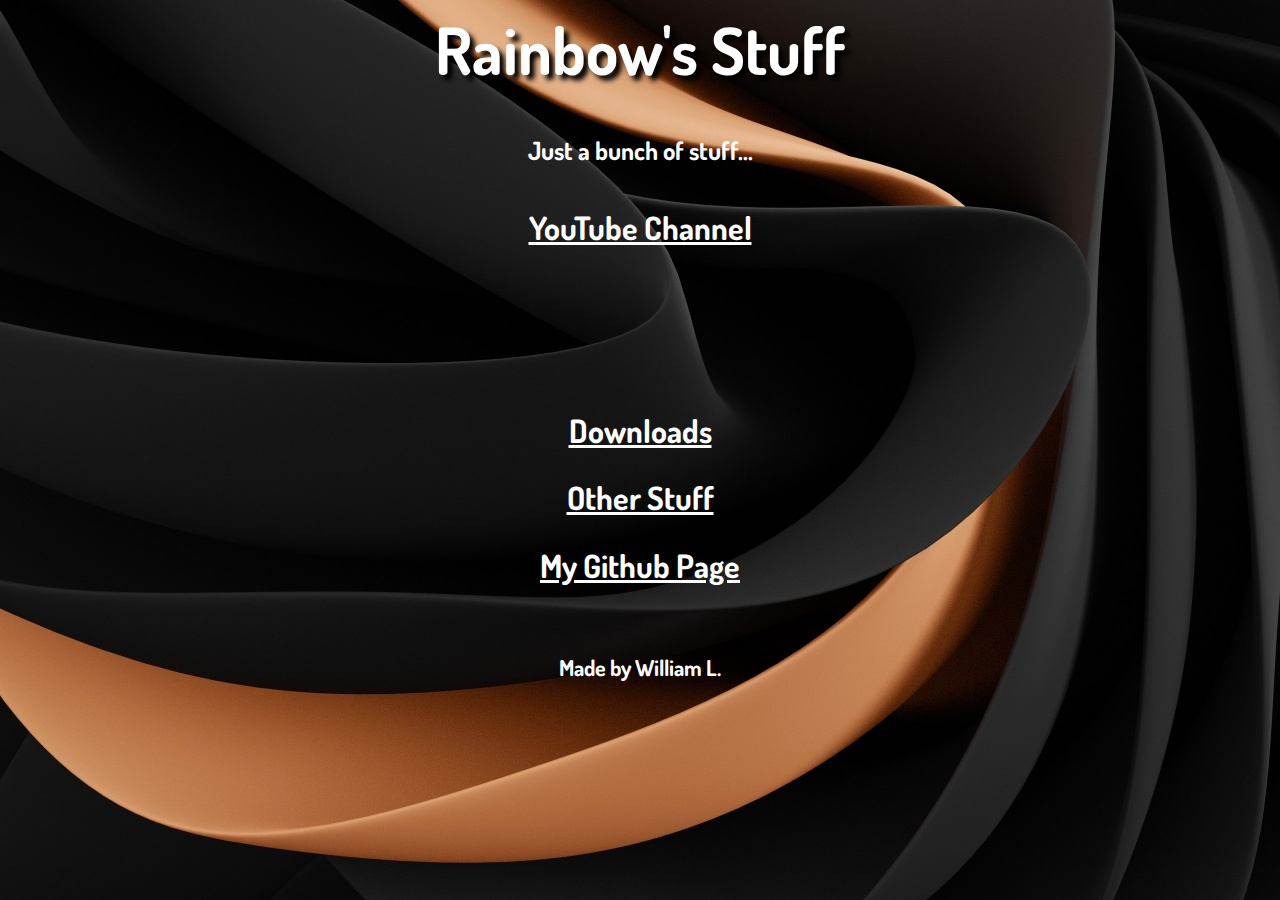
==== index.html @ 00820f60 "Add files via upload" ====
<head>
<link rel="stylesheet" href="MainStyle.css">
<link rel="preconnect" href="https://fonts.googleapis.com">
<link rel="preconnect" href="https://fonts.gstatic.com" crossorigin>
<link href="https://fonts.googleapis.com/css2?family=Dosis:wght@800&display=swap" rel="stylesheet">
<title>Rainbow's Stuff</title>
</head>
<body>
<h1>Rainbow's Stuff</h1>
<h5>Just a bunch of stuff...</h5>
<h2><a href="https://www.youtube.com/@rainbowfiregamin" target="_blank">YouTube Channel</a></h2>
<h2 class="hidden"><a href="YxorpPage.html">Proxies</a></h2>
<h2 class="hidden"><a href="PotterPage.html">Games</a></h2>
<h2><a href="DownloadPage.html">Downloads</a></h2>
<h2><a href="OtherStuffPage.html">Other Stuff</a></h2>
<h2><a href="https://github.com/RainbowFireGamin" target="_black">My Github Page</a></h2>
</body>
<br>
<h3>Made by William L.</h3>
---- MainStyle.css ----
h1 {
    font-family: 'Dosis', sans-serif;
    text-align: center;
    color: white;
    font-size: 65px;
    text-shadow: 5px 5px 5px #000000;
}

body {
    background-image: url("page-background2.png");
}

h5 {
    font-family: dosis;
    color: white;
    text-align: center;
    font-size: 25px;
}

d {
    font-family: dosis;
    color: white;
    text-align: center;
    font-size: 25px;
}


h2 {
    font-size: 32;
    color: white;
    text-align: center;
    font-family: dosis;
}

h3 {
    font-size: 22;
    color: white;
    text-align: center;
    font-family: dosis;
}

h4 {
    font-size: 22;
    color: white;
    object-position: 5px 5%;
    font-family: dosis;
    position: fixed;
  bottom: 625;
  right: 0;
  width: 1300px;
}

a:link, a:visited {
    color: white;
}

a:hover, a:active {
    color: grey;
    text-shadow: 5px 5px 5px #000000;
}

img {
    height: 200px;
    border-radius: 10px;
}

.hidden {
    opacity: 0%;
}
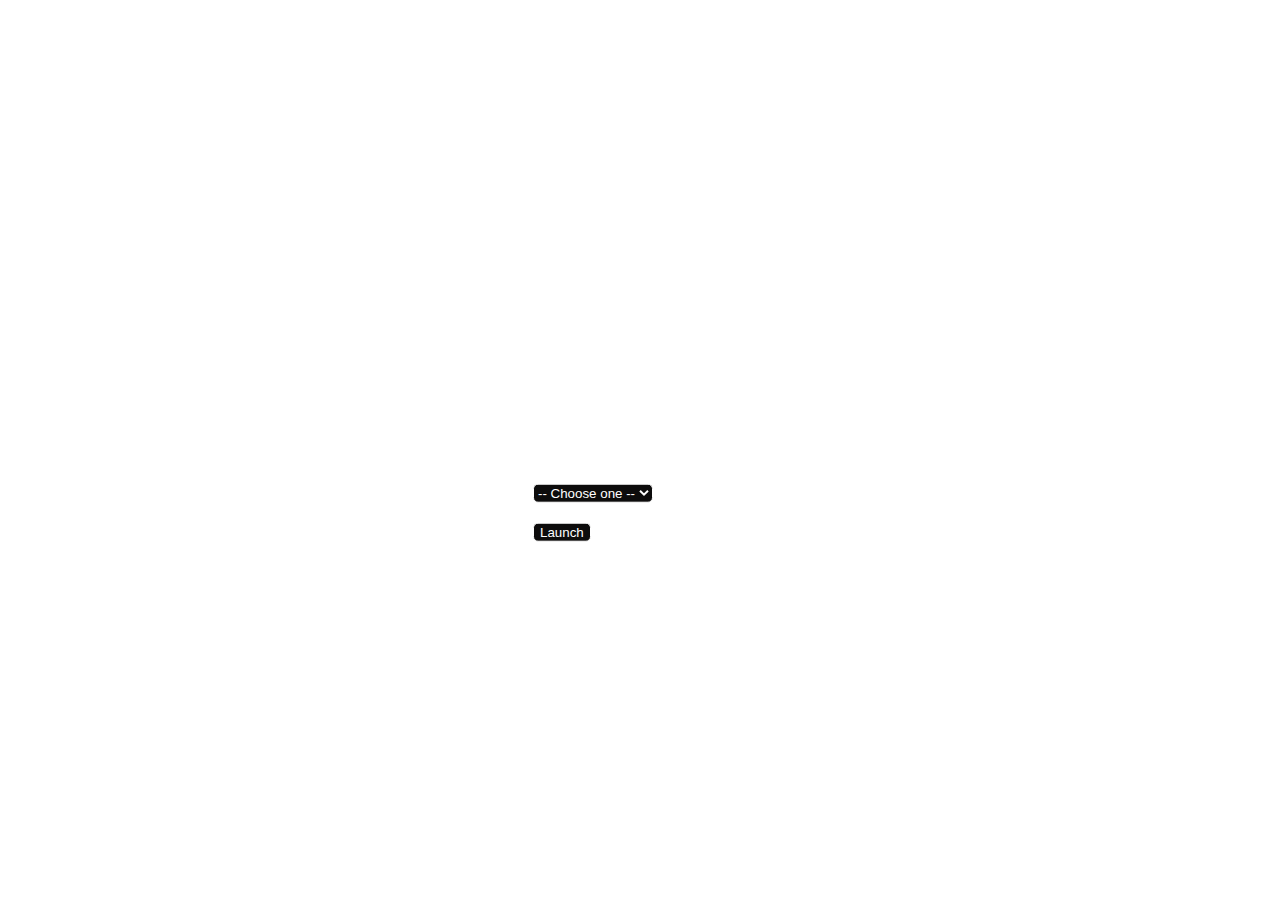
==== commit 96aca0d2: "Add files via upload" ====
--- a/index.html
+++ b/index.html
@@ -1,19 +1,128 @@
+<!DOCTYPE html>
+<html>
+
 <head>
-<link rel="stylesheet" href="MainStyle.css">
-<link rel="preconnect" href="https://fonts.googleapis.com">
-<link rel="preconnect" href="https://fonts.gstatic.com" crossorigin>
-<link href="https://fonts.googleapis.com/css2?family=Dosis:wght@800&display=swap" rel="stylesheet">
-<title>Rainbow's Stuff</title>
+	<title>Precision Client (1.5.2-beta_0.2)</title>
+	<meta charset="UTF-8" />
+	<meta content="Precision Client is a custom eaglercraft client with QOL features, custom texture packs, and more." name="description" />
+	<meta content="EtcherFX" name="author" />
+	<meta content="Precision Client" property="og:title" />
+	<meta content="en-US" property="og:locale" />
+	<meta content="website" property="og:type" />
+	<meta content="//precisionclient.vercel.app" property="og:url" />
+	<!--meta content="IMAGE" property="og:image"/>-->
+	<meta content="Precision Client is a custom eaglercraft client with QOL features, custom texture packs, and more."
+		property="og:description" />
+	<script type="text/javascript" src="eagswebrtc.js"></script>
+	<script type="text/javascript" src="classes.js"></script>
+	<style>
+		@font-face {
+			font-family: "Product Sans";
+			src: url(ProductSans.ttf);
+		}
+	</style>
 </head>
-<body>
-<h1>Rainbow's Stuff</h1>
-<h5>Just a bunch of stuff...</h5>
-<h2><a href="https://www.youtube.com/@rainbowfiregamin" target="_blank">YouTube Channel</a></h2>
-<h2 class="hidden"><a href="YxorpPage.html">Proxies</a></h2>
-<h2 class="hidden"><a href="PotterPage.html">Games</a></h2>
-<h2><a href="DownloadPage.html">Downloads</a></h2>
-<h2><a href="OtherStuffPage.html">Other Stuff</a></h2>
-<h2><a href="https://github.com/RainbowFireGamin" target="_black">My Github Page</a></h2>
+
+<body style="margin: 0; width: 100vw; height: 100vh; font-family:
+'Product Sans'" id="game_frame" class="gameframe">
+	<div id="Selection"
+		style="display: inline-block; position: absolute; top:50%; left: 50%; transform: translate(-50%, -50%)">
+		<style>
+			html {
+				color: #fff;
+			}
+
+			.starter {
+				border-radius: 5px;
+				border: 1px solid #fff;
+				background-color: #0d0c0c;
+				color: #fff;
+			}
+
+			.dropdown {
+				position: relative;
+				display: inline-block;
+				border-radius: 5px;
+				border: 1px solid #fff;
+				background-color: #0d0c0c;
+				color: #fff;
+			}
+
+			.gameframe {
+				background-image: url("bg.png");
+				background-size: cover;
+				background-repeat: no-repeat;
+			}
+		</style>
+		<h1>Precision Client</h1>
+		<h3>Select a texture pack:</h3>
+		<select id="Packs" class="dropdown">
+			<option>-- Choose one --</option>
+			<option value="defaultold">Default Old</option>
+			<option value="defaultnew">Default 1.17+</option>
+			<option value="bombies">Bombies 180k</option>
+			<option value="bones">Bare Bones</option>
+			<option value="modifiednew">Modified 1.17+</option>
+			<option value="miamiprivate">Miami Private</option>
+			<option value="nebula">Nebula</option>
+			<option value="ricefault">Ricefault</option>
+			<option value="tightfault">Tightfault</option>
+			<option value="walifault">Walifault</option>
+		</select>
+		<br /><br />
+		<input class="starter" type="button" value="Launch" onclick="Start();" />
+	</div>
+	<script type="text/javascript">
+		if (document.location.href.startsWith("file:")) {
+			alert("You cannot 'open' this file in your browser, the code doesn't work. Upload this folder to your HTTP(s) server and access it via the internet to launch the stable-download game. This is not a bug, please read the documentation.");
+		} else {
+			var PackSelect = document.getElementById("Packs");
+			function Start() {
+				if (PackSelect.selectedIndex !== 0) {
+					var Selected = PackSelect.options[PackSelect.selectedIndex].value;
+					document.getElementById("Selection").style.display = "none";
+					localStorage.LastPack = Selected;
+					const relayId = Math.floor(Math.random() * 3);
+					window.eaglercraftOpts = {
+						container: "game_frame",
+						assetsURI: `packs/${Selected}.epk`,
+						serverWorkerURI: "worker_bootstrap.js",
+						worldsFolder: "MAIN",
+						servers: [
+							{ serverName: "Riolubruhs Shit MC Server (Unproxied)", serverAddress: "wss://riolubruh-server.riolubruh.repl.co", hideAddress: false },
+							{ serverName: "Riolubruhs Shit MC Server (Proxied)", serverAddress: "wss://eaglercraft.riolubro2.workers.dev", hideAddress: false },
+							{ serverName: "A*spixel", serverAddress: "wss://web.asspixel.net/CAPixel/", hideAddress: false },
+							{ serverName: "Ayunboom", serverAddress: "wss://sus.shhnowisnottheti.me", hideAddress: false }
+						],
+						relays: [
+							{ addr: "wss://relay.deev.is/", name: "lax1dude relay #1", primary: relayId == 0 },
+							{ addr: "wss://relay.lax1dude.net/", name: "lax1dude relay #2", primary: relayId == 1 },
+							{ addr: "wss://relay.shhnowisnottheti.me/", name: "ayunami relay #1", primary: relayId == 2 }
+						],
+						mainMenu: {
+							splashes: [], eaglerLogo: false
+						}
+					};
+					(function () {
+						var q = window.location.search;
+						if (typeof q === 'string' && q.startsWith("?")) {
+							q = new URLSearchParams(q);
+							var s = q.get("server");
+							if (s) window.minecraftOpts.push(s);
+						}
+					})();
+					main();
+				} else
+					alert("You need to select a pack");
+			}
+		}
+		if (localStorage.LastPack)
+			for (Pack of PackSelect.children)
+				if (Pack.value === localStorage.LastPack) {
+					Pack.selected = "selected";
+					break;
+				}
+	</script>
 </body>
-<br>
-<h3>Made by William L.</h3>+
+</html>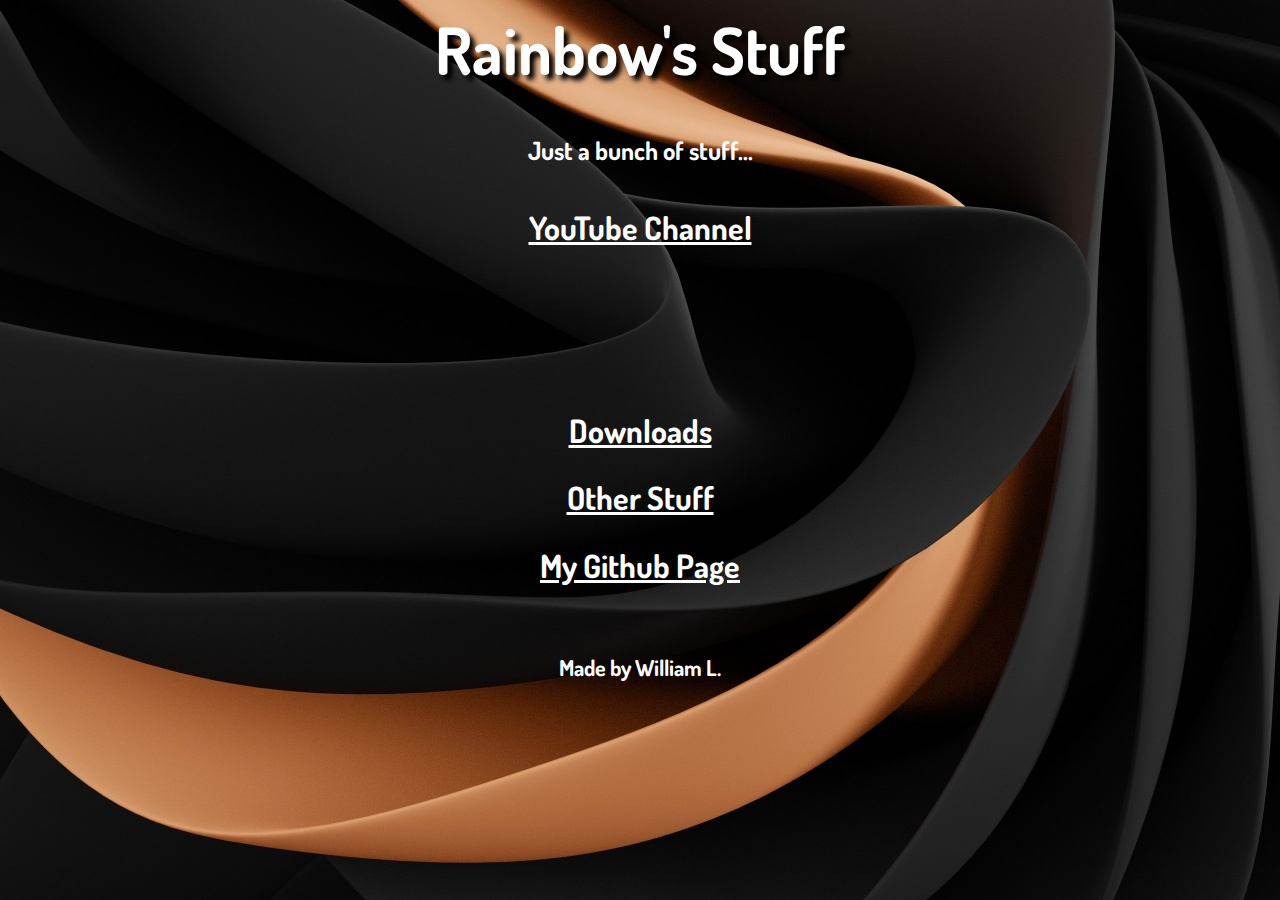
==== commit 06a010ed: "Update index.html" ====
--- a/index.html
+++ b/index.html
@@ -1,128 +1,19 @@
-<!DOCTYPE html>
-<html>
-
 <head>
-	<title>Precision Client (1.5.2-beta_0.2)</title>
-	<meta charset="UTF-8" />
-	<meta content="Precision Client is a custom eaglercraft client with QOL features, custom texture packs, and more." name="description" />
-	<meta content="EtcherFX" name="author" />
-	<meta content="Precision Client" property="og:title" />
-	<meta content="en-US" property="og:locale" />
-	<meta content="website" property="og:type" />
-	<meta content="//precisionclient.vercel.app" property="og:url" />
-	<!--meta content="IMAGE" property="og:image"/>-->
-	<meta content="Precision Client is a custom eaglercraft client with QOL features, custom texture packs, and more."
-		property="og:description" />
-	<script type="text/javascript" src="eagswebrtc.js"></script>
-	<script type="text/javascript" src="classes.js"></script>
-	<style>
-		@font-face {
-			font-family: "Product Sans";
-			src: url(ProductSans.ttf);
-		}
-	</style>
+<link rel="stylesheet" href="MainStyle.css">
+<link rel="preconnect" href="https://fonts.googleapis.com">
+<link rel="preconnect" href="https://fonts.gstatic.com" crossorigin>
+<link href="https://fonts.googleapis.com/css2?family=Dosis:wght@800&display=swap" rel="stylesheet">
+<title>Rainbow's Stuff</title>
 </head>
-
-<body style="margin: 0; width: 100vw; height: 100vh; font-family:
-'Product Sans'" id="game_frame" class="gameframe">
-	<div id="Selection"
-		style="display: inline-block; position: absolute; top:50%; left: 50%; transform: translate(-50%, -50%)">
-		<style>
-			html {
-				color: #fff;
-			}
-
-			.starter {
-				border-radius: 5px;
-				border: 1px solid #fff;
-				background-color: #0d0c0c;
-				color: #fff;
-			}
-
-			.dropdown {
-				position: relative;
-				display: inline-block;
-				border-radius: 5px;
-				border: 1px solid #fff;
-				background-color: #0d0c0c;
-				color: #fff;
-			}
-
-			.gameframe {
-				background-image: url("bg.png");
-				background-size: cover;
-				background-repeat: no-repeat;
-			}
-		</style>
-		<h1>Precision Client</h1>
-		<h3>Select a texture pack:</h3>
-		<select id="Packs" class="dropdown">
-			<option>-- Choose one --</option>
-			<option value="defaultold">Default Old</option>
-			<option value="defaultnew">Default 1.17+</option>
-			<option value="bombies">Bombies 180k</option>
-			<option value="bones">Bare Bones</option>
-			<option value="modifiednew">Modified 1.17+</option>
-			<option value="miamiprivate">Miami Private</option>
-			<option value="nebula">Nebula</option>
-			<option value="ricefault">Ricefault</option>
-			<option value="tightfault">Tightfault</option>
-			<option value="walifault">Walifault</option>
-		</select>
-		<br /><br />
-		<input class="starter" type="button" value="Launch" onclick="Start();" />
-	</div>
-	<script type="text/javascript">
-		if (document.location.href.startsWith("file:")) {
-			alert("You cannot 'open' this file in your browser, the code doesn't work. Upload this folder to your HTTP(s) server and access it via the internet to launch the stable-download game. This is not a bug, please read the documentation.");
-		} else {
-			var PackSelect = document.getElementById("Packs");
-			function Start() {
-				if (PackSelect.selectedIndex !== 0) {
-					var Selected = PackSelect.options[PackSelect.selectedIndex].value;
-					document.getElementById("Selection").style.display = "none";
-					localStorage.LastPack = Selected;
-					const relayId = Math.floor(Math.random() * 3);
-					window.eaglercraftOpts = {
-						container: "game_frame",
-						assetsURI: `packs/${Selected}.epk`,
-						serverWorkerURI: "worker_bootstrap.js",
-						worldsFolder: "MAIN",
-						servers: [
-							{ serverName: "Riolubruhs Shit MC Server (Unproxied)", serverAddress: "wss://riolubruh-server.riolubruh.repl.co", hideAddress: false },
-							{ serverName: "Riolubruhs Shit MC Server (Proxied)", serverAddress: "wss://eaglercraft.riolubro2.workers.dev", hideAddress: false },
-							{ serverName: "A*spixel", serverAddress: "wss://web.asspixel.net/CAPixel/", hideAddress: false },
-							{ serverName: "Ayunboom", serverAddress: "wss://sus.shhnowisnottheti.me", hideAddress: false }
-						],
-						relays: [
-							{ addr: "wss://relay.deev.is/", name: "lax1dude relay #1", primary: relayId == 0 },
-							{ addr: "wss://relay.lax1dude.net/", name: "lax1dude relay #2", primary: relayId == 1 },
-							{ addr: "wss://relay.shhnowisnottheti.me/", name: "ayunami relay #1", primary: relayId == 2 }
-						],
-						mainMenu: {
-							splashes: [], eaglerLogo: false
-						}
-					};
-					(function () {
-						var q = window.location.search;
-						if (typeof q === 'string' && q.startsWith("?")) {
-							q = new URLSearchParams(q);
-							var s = q.get("server");
-							if (s) window.minecraftOpts.push(s);
-						}
-					})();
-					main();
-				} else
-					alert("You need to select a pack");
-			}
-		}
-		if (localStorage.LastPack)
-			for (Pack of PackSelect.children)
-				if (Pack.value === localStorage.LastPack) {
-					Pack.selected = "selected";
-					break;
-				}
-	</script>
+<body>
+<h1>Rainbow's Stuff</h1>
+<h5>Just a bunch of stuff...</h5>
+<h2><a href="https://www.youtube.com/@rainbowfiregamin" target="_blank">YouTube Channel</a></h2>
+<h2 class="hidden"><a href="YxorpPage.html">Proxies</a></h2>
+<h2 class="hidden"><a href="PotterPage.html">Games</a></h2>
+<h2><a href="DownloadPage.html">Downloads</a></h2>
+<h2><a href="OtherStuffPage.html">Other Stuff</a></h2>
+<h2><a href="https://github.com/RainbowFireGamin" target="_black">My Github Page</a></h2>
 </body>
-
-</html>+<br>
+<h3>Made by William L.</h3>
--- a/MainStyle.css
+++ b/MainStyle.css
@@ -0,0 +1,69 @@
+h1 {
+    font-family: 'Dosis', sans-serif;
+    text-align: center;
+    color: white;
+    font-size: 65px;
+    text-shadow: 5px 5px 5px #000000;
+}
+
+body {
+    background-image: url("page-background2.png");
+}
+
+h5 {
+    font-family: dosis;
+    color: white;
+    text-align: center;
+    font-size: 25px;
+}
+
+d {
+    font-family: dosis;
+    color: white;
+    text-align: center;
+    font-size: 25px;
+}
+
+
+h2 {
+    font-size: 32;
+    color: white;
+    text-align: center;
+    font-family: dosis;
+}
+
+h3 {
+    font-size: 22;
+    color: white;
+    text-align: center;
+    font-family: dosis;
+}
+
+h4 {
+    font-size: 22;
+    color: white;
+    object-position: 5px 5%;
+    font-family: dosis;
+    position: fixed;
+  bottom: 625;
+  right: 0;
+  width: 1300px;
+}
+
+a:link, a:visited {
+    color: white;
+}
+
+a:hover, a:active {
+    color: grey;
+    text-shadow: 5px 5px 5px #000000;
+}
+
+img {
+    height: 200px;
+    border-radius: 10px;
+}
+
+.hidden {
+    opacity: 0%;
+}